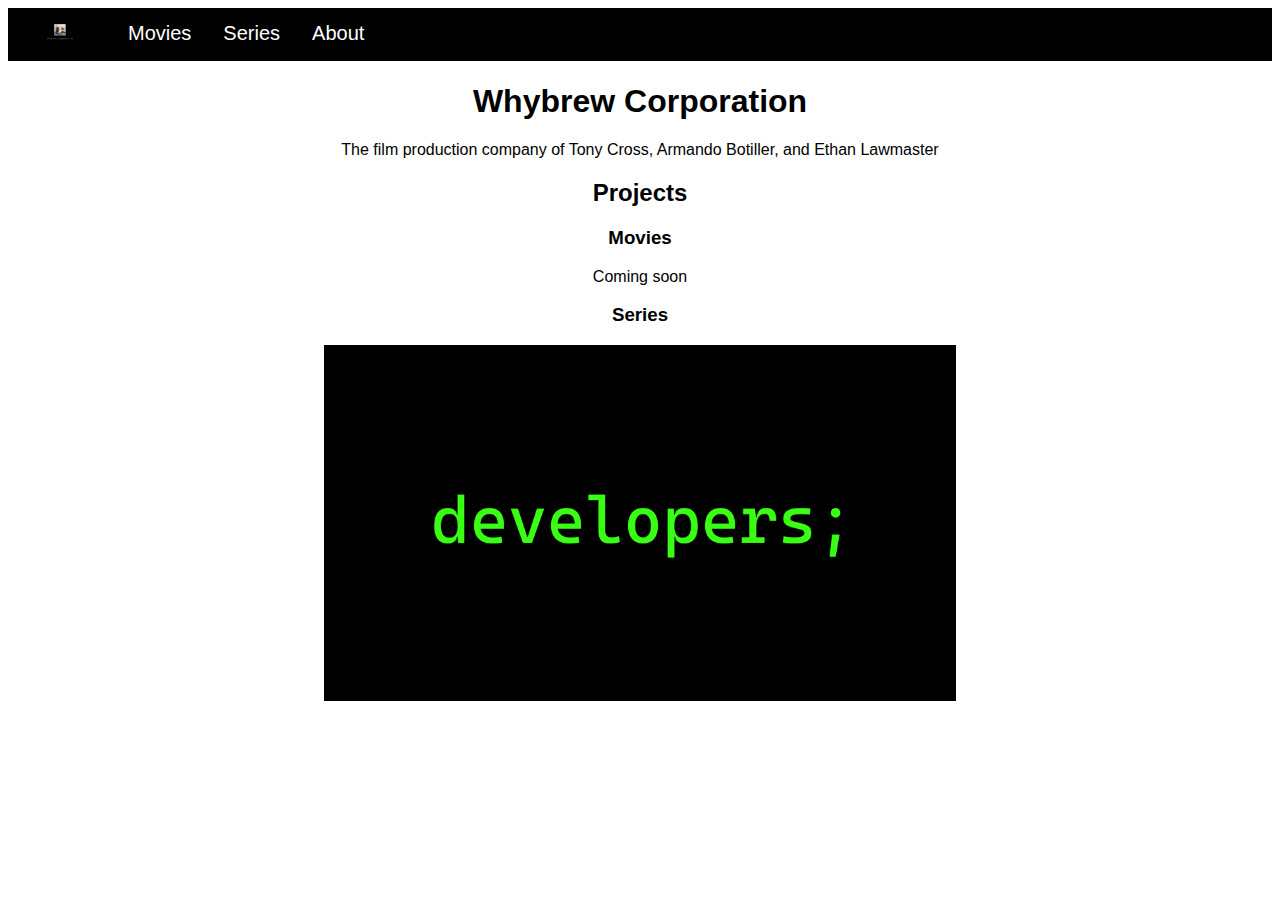
==== index.html @ 58dfce7a "ytiyutrvuytvryu" ====
<!DOCTYPE html>
<html>
    <head>
        <title>Whybrew Corporation</title>
        <link href="style.css" rel="stylesheet" type="text/css"/>
    </head>
    <body>
        <div class="topnav" id="myTopnav">
            <a href="index.html"><img src="assets/logos/wclogotransparentwhite.png" alt="Logo" width="72" height="40"></a>
            <a href="movies.html">Movies</a>
            <a href="series.html">Series</a>
            <a href="about.html">About</a>
            <a href="javascript:void(0);" class="icon" onclick="myFunction()">
                <i class="fa fa-bars"></i>
            </a>
        </div>
        <h1>Whybrew Corporation</h1>
        <p>The film production company of Tony Cross, Armando Botiller, and Ethan Lawmaster</p>
        <h2>Projects</h2>
        <h3>Movies</h3>
        <p>Coming soon</p>
        <h3>Series</h3>
        <a href="developers.html"><img src="assets/developers.png" alt="Developers"></a>
    </body>
</html>
---- style.css ----
body {
    background-color:white;
    font-family: Verdana, sans-serif;
    text-align: center;
}

img {
    max-width: 50%;
    height: auto;
}

.topnav {
    background-color: #000000;
    overflow: hidden;
  }
  
  /* Style the links inside the navigation bar */
  .topnav a {
    float: left;
    display: block;
    color: #ffffff;
    text-align: center;
    padding: 14px 16px;
    text-decoration: none;
    font-size: 20px;
  }
  
  /* Change the color of links on hover */
  .topnav a:hover {
    background-color: #ff0000;
    color: #ffffff;
  }
  
  /* Add an active class to highlight the current page */
  .topnav a.active {
    background-color: #ff0000;
    color: #ffffff;
  }
  
  /* Hide the link that should open and close the topnav on small screens */
  .topnav .icon {
    display: none;
  }
  
  
  /* When the screen is less than 600 pixels wide, hide all links, except for the first one ("Home"). Show the link that contains should open and close the topnav (.icon) */
  @media screen and (max-width: 600px) {
    .topnav a:not(:first-child) {display: none;}
    .topnav a.icon {
      float: right;
      display: block;
    }
  }
  
  /* The "responsive" class is added to the topnav with JavaScript when the user clicks on the icon. This class makes the topnav look good on small screens (display the links vertically instead of horizontally) */
  @media screen and (max-width: 600px) {
    .topnav.responsive {position: relative;}
    .topnav.responsive a.icon {
      position: absolute;
      right: 0;
      top: 0;
    }
    .topnav.responsive a {
      float: none;
      display: block;
      text-align: left;
    }
  }
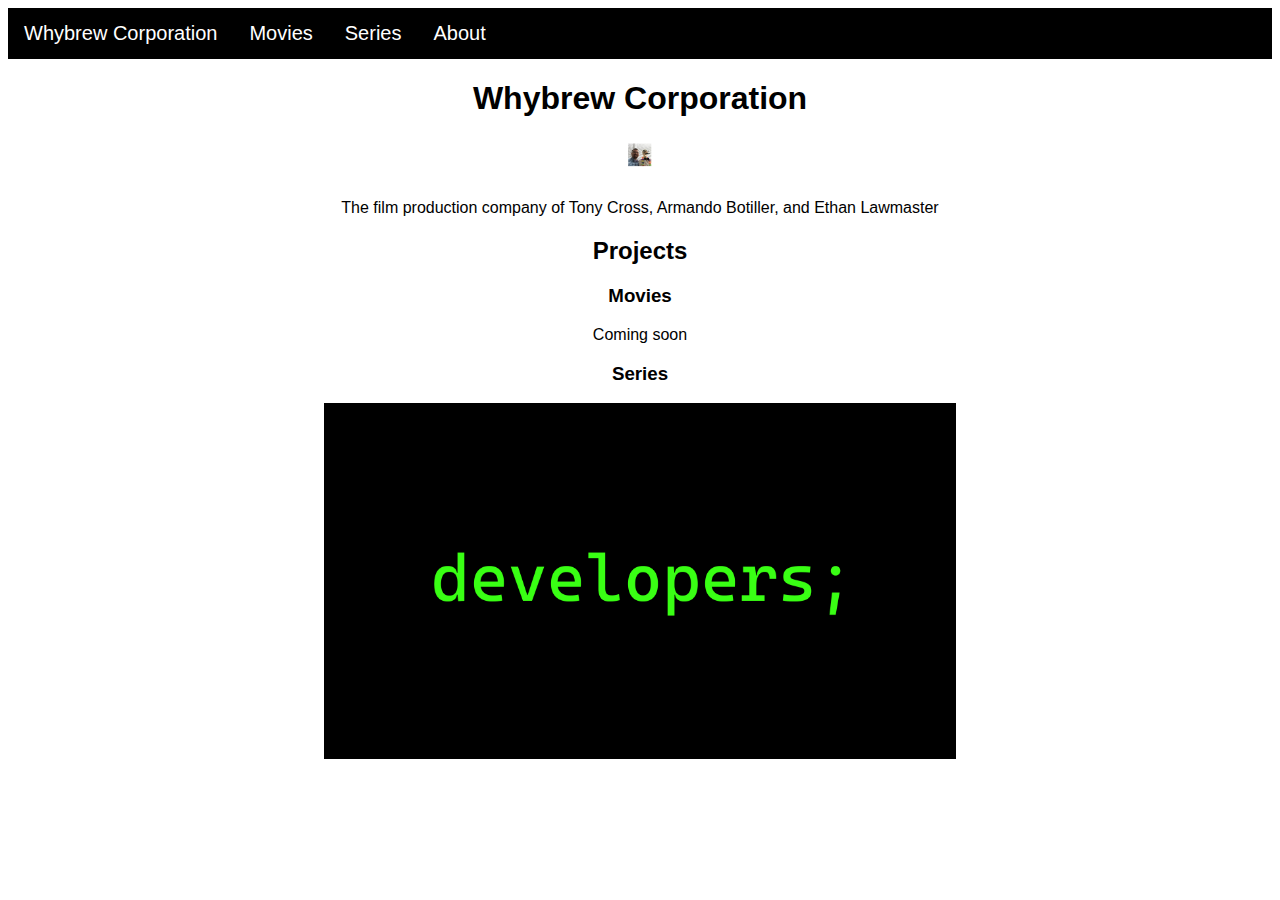
==== commit 2ebd5105: "trvdhsfdscg" ====
--- a/index.html
+++ b/index.html
@@ -6,7 +6,7 @@
     </head>
     <body>
         <div class="topnav" id="myTopnav">
-            <a href="index.html"><img src="assets/logos/wclogotransparentwhite.png" alt="Logo" width="72" height="40"></a>
+            <a href="index.html">Whybrew Corporation</a>
             <a href="movies.html">Movies</a>
             <a href="series.html">Series</a>
             <a href="about.html">About</a>
@@ -15,6 +15,7 @@
             </a>
         </div>
         <h1>Whybrew Corporation</h1>
+        <img src="assets/logos/wclogotransparentwhite.png" alt="Logo" width="72" height="40">
         <p>The film production company of Tony Cross, Armando Botiller, and Ethan Lawmaster</p>
         <h2>Projects</h2>
         <h3>Movies</h3>
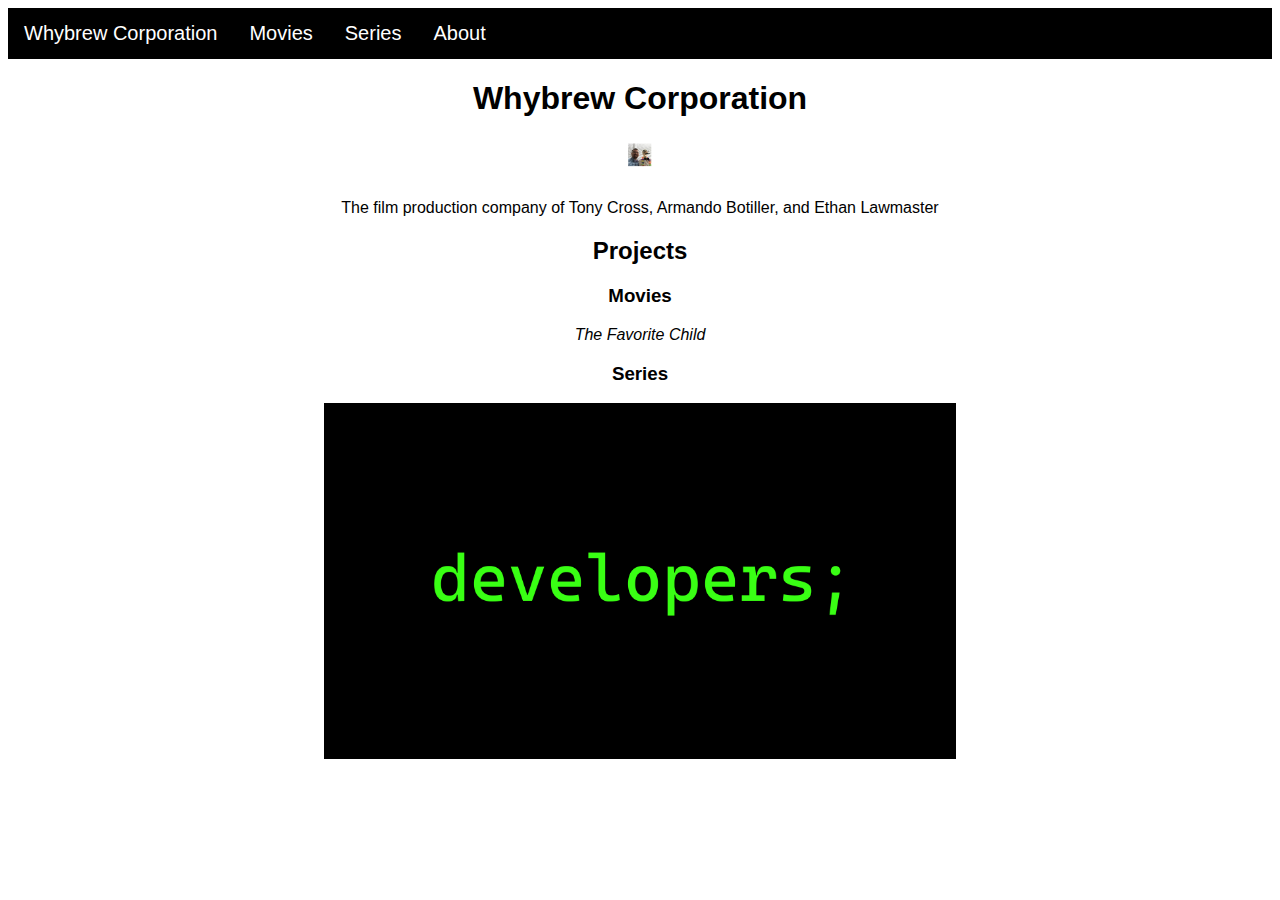
==== commit 1305a53f: "Update index.html" ====
--- a/index.html
+++ b/index.html
@@ -19,7 +19,7 @@
         <p>The film production company of Tony Cross, Armando Botiller, and Ethan Lawmaster</p>
         <h2>Projects</h2>
         <h3>Movies</h3>
-        <p>Coming soon</p>
+        <p><i>The Favorite Child</i></p>
         <h3>Series</h3>
         <a href="developers.html"><img src="assets/developers.png" alt="Developers"></a>
     </body>
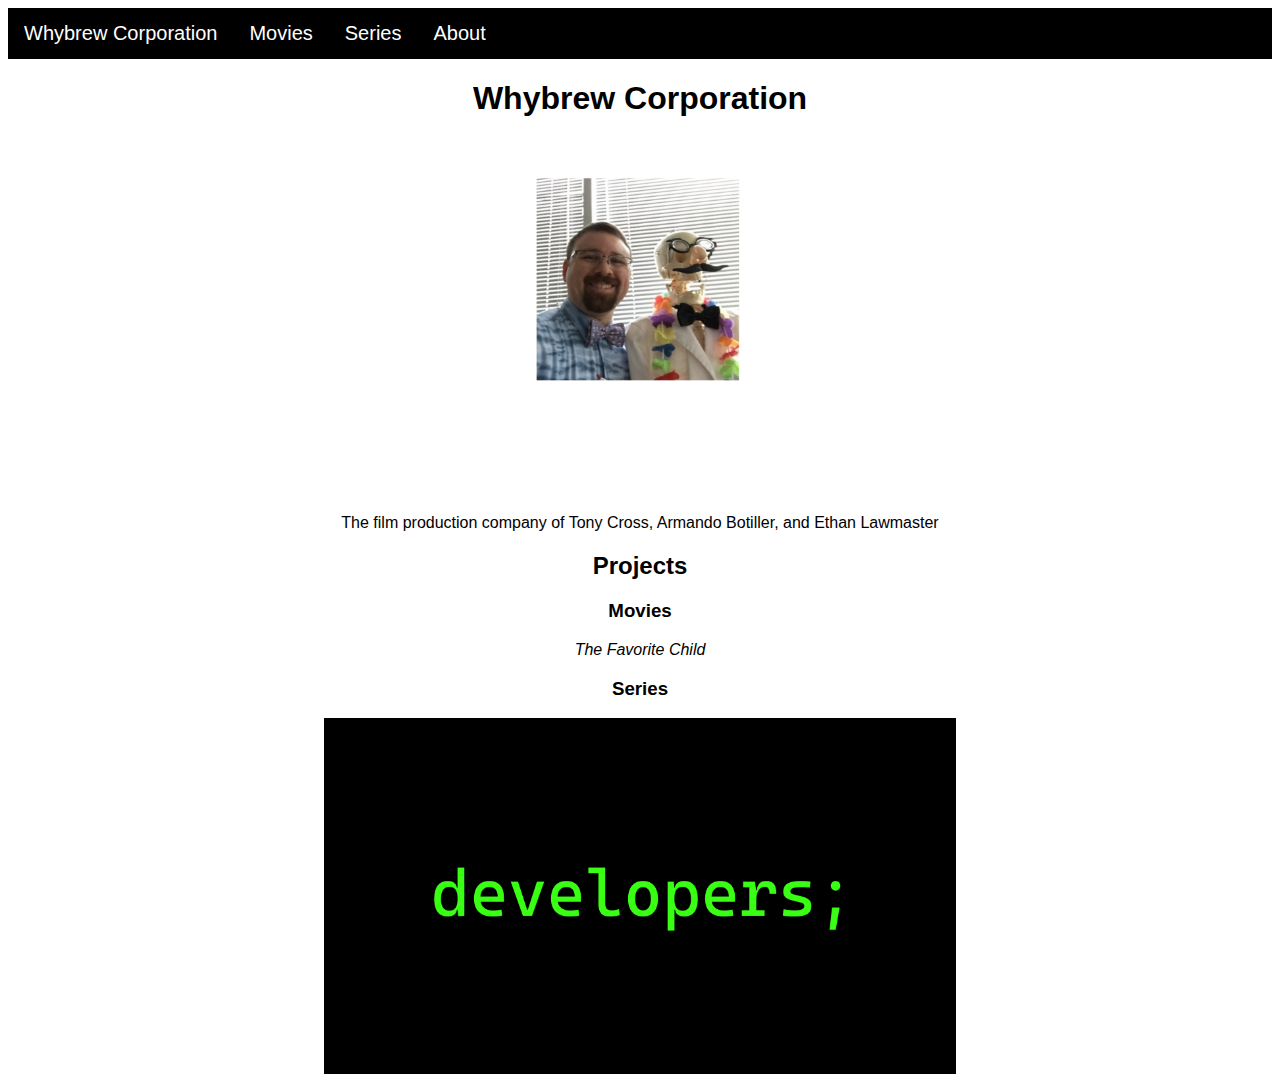
==== commit 47ce44f6: "Update index.html" ====
--- a/index.html
+++ b/index.html
@@ -15,7 +15,7 @@
             </a>
         </div>
         <h1>Whybrew Corporation</h1>
-        <img src="assets/logos/wclogotransparentwhite.png" alt="Logo" width="72" height="40">
+        <img src="assets/logos/wclogotransparentwhite.png" alt="Logo">
         <p>The film production company of Tony Cross, Armando Botiller, and Ethan Lawmaster</p>
         <h2>Projects</h2>
         <h3>Movies</h3>
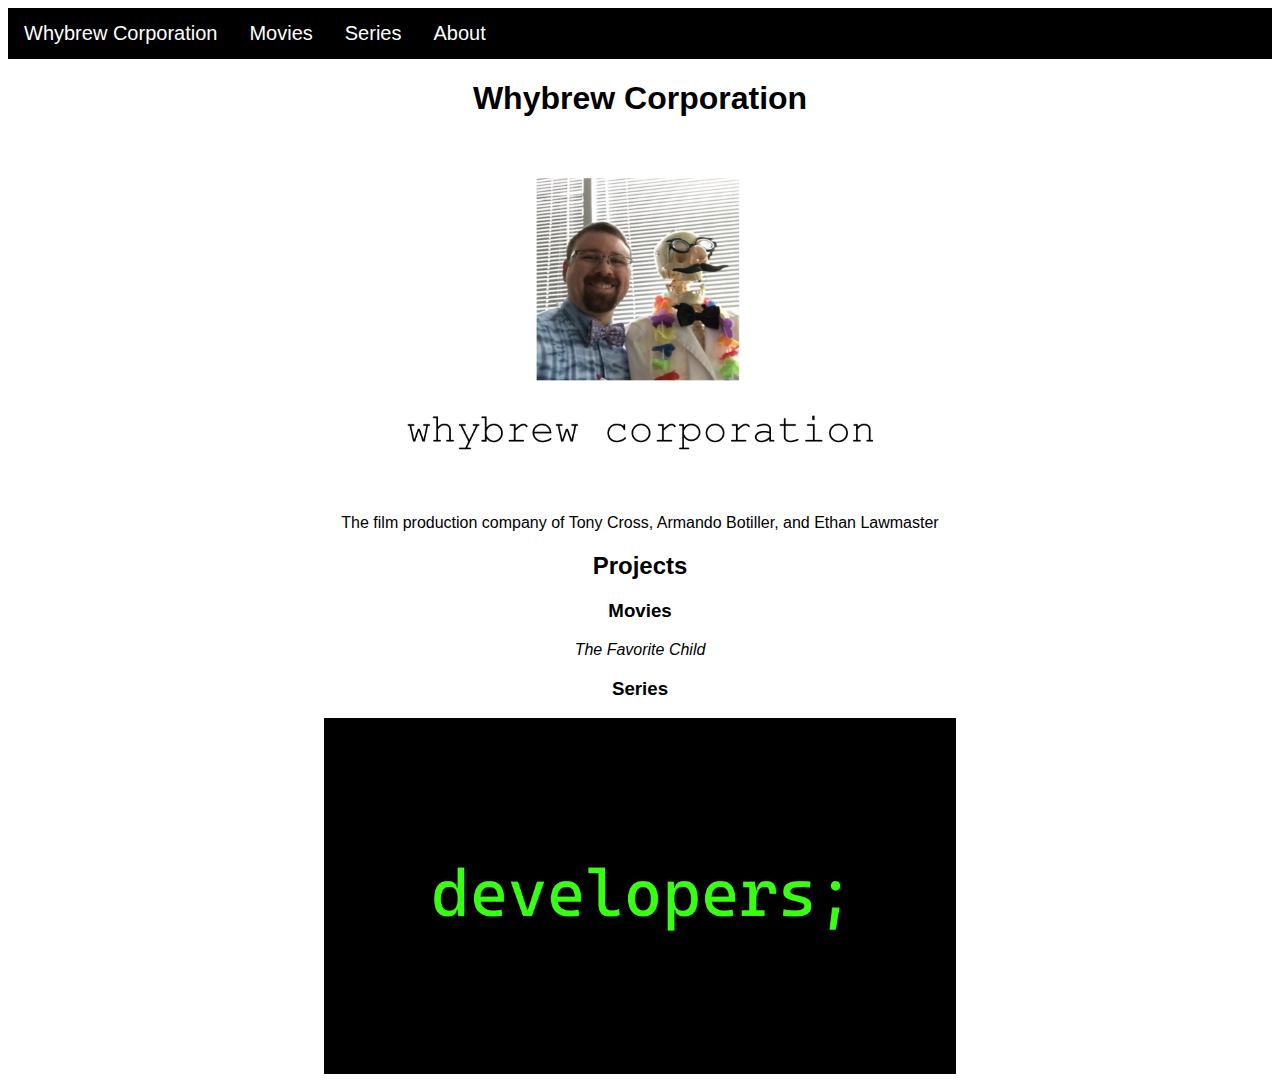
==== commit be9b99e1: "Update index.html" ====
--- a/index.html
+++ b/index.html
@@ -15,7 +15,7 @@
             </a>
         </div>
         <h1>Whybrew Corporation</h1>
-        <img src="assets/logos/wclogotransparentwhite.png" alt="Logo">
+        <img src="assets/logos/wclogotransparentblack.png" alt="Logo">
         <p>The film production company of Tony Cross, Armando Botiller, and Ethan Lawmaster</p>
         <h2>Projects</h2>
         <h3>Movies</h3>
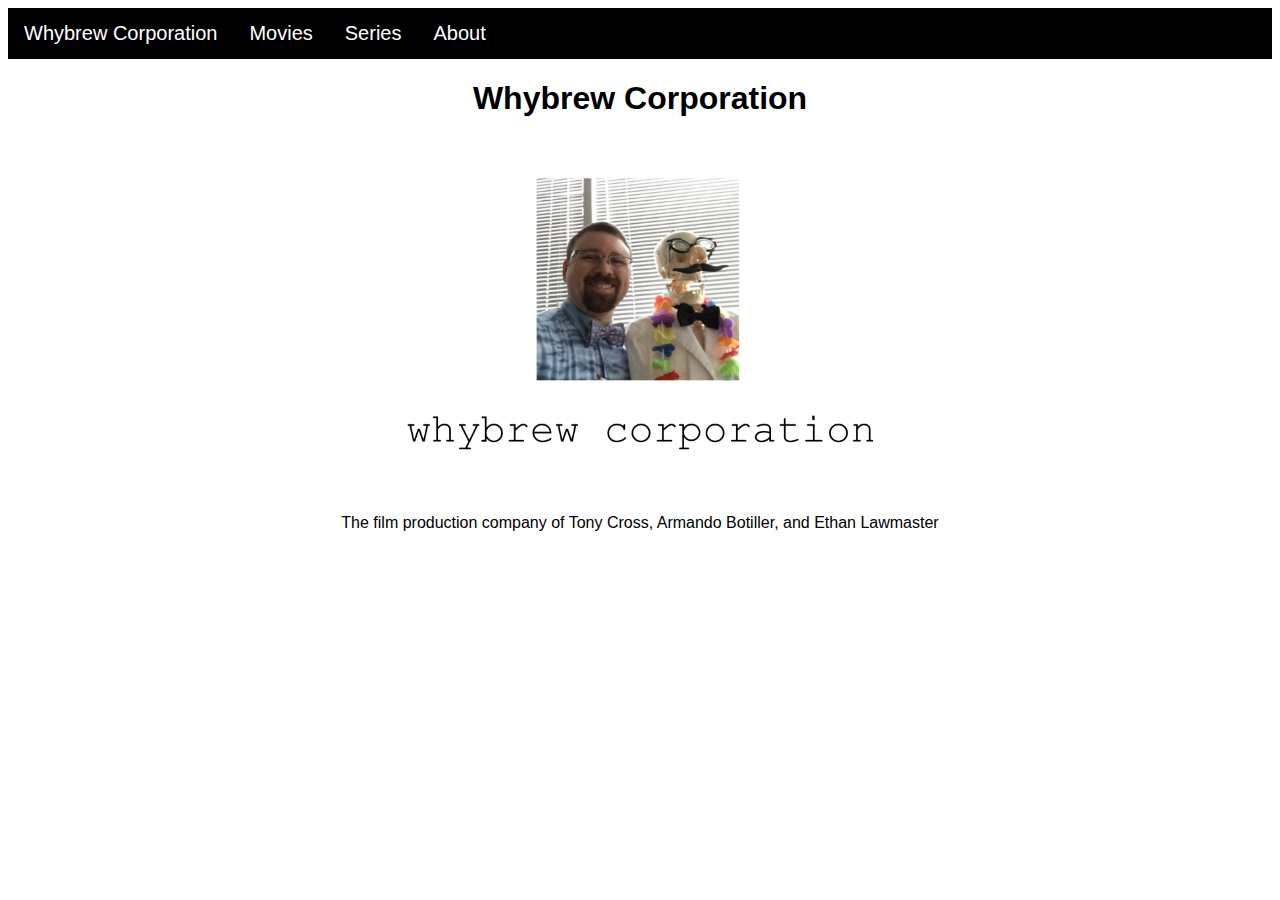
==== commit f9f33df9: "Update index.html" ====
--- a/index.html
+++ b/index.html
@@ -2,7 +2,7 @@
 <html>
     <head>
         <title>Whybrew Corporation</title>
-        <link href="style.css" rel="stylesheet" type="text/css"/>
+        <link href="style/style.css" rel="stylesheet" type="text/css"/>
     </head>
     <body>
         <div class="topnav" id="myTopnav">
@@ -17,10 +17,5 @@
         <h1>Whybrew Corporation</h1>
         <img src="assets/logos/wclogotransparentblack.png" alt="Logo">
         <p>The film production company of Tony Cross, Armando Botiller, and Ethan Lawmaster</p>
-        <h2>Projects</h2>
-        <h3>Movies</h3>
-        <p><i>The Favorite Child</i></p>
-        <h3>Series</h3>
-        <a href="developers.html"><img src="assets/developers.png" alt="Developers"></a>
     </body>
 </html>--- a/style/style.css
+++ b/style/style.css
@@ -0,0 +1,80 @@
+body {
+    background-color:white;
+    font-family: Verdana, sans-serif;
+    text-align: center;
+}
+
+img {
+    max-width: 50%;
+    height: auto;
+}
+
+.topnav {
+    background-color: #000000;
+    overflow: hidden;
+  }
+  
+  /* Style the links inside the navigation bar */
+  .topnav a {
+    float: left;
+    display: block;
+    color: #ffffff;
+    text-align: center;
+    padding: 14px 16px;
+    text-decoration: none;
+    font-size: 20px;
+  }
+  
+  /* Change the color of links on hover */
+  .topnav a:hover {
+    background-color: #ff0000;
+    color: #ffffff;
+  }
+  
+  /* Add an active class to highlight the current page */
+  .topnav a.active {
+    background-color: #ff0000;
+    color: #ffffff;
+  }
+  
+  /* Hide the link that should open and close the topnav on small screens */
+  .topnav .icon {
+    display: none;
+  }
+  
+  
+  /* When the screen is less than 600 pixels wide, hide all links, except for the first one ("Home"). Show the link that contains should open and close the topnav (.icon) */
+  @media screen and (max-width: 600px) {
+    .topnav a:not(:first-child) {display: none;}
+    .topnav a.icon {
+      float: right;
+      display: block;
+    }
+  }
+  
+  /* The "responsive" class is added to the topnav with JavaScript when the user clicks on the icon. This class makes the topnav look good on small screens (display the links vertically instead of horizontally) */
+  @media screen and (max-width: 600px) {
+    .topnav.responsive {position: relative;}
+    .topnav.responsive a.icon {
+      position: absolute;
+      right: 0;
+      top: 0;
+    }
+    .topnav.responsive a {
+      float: none;
+      display: block;
+      text-align: left;
+    }
+  }
+
+  .col-1 {
+    width:50%;
+    float:left;
+    text-align:left;
+  }
+
+  .col-2 {
+    width:50%;
+    float:right;
+    text-align:left;
+  }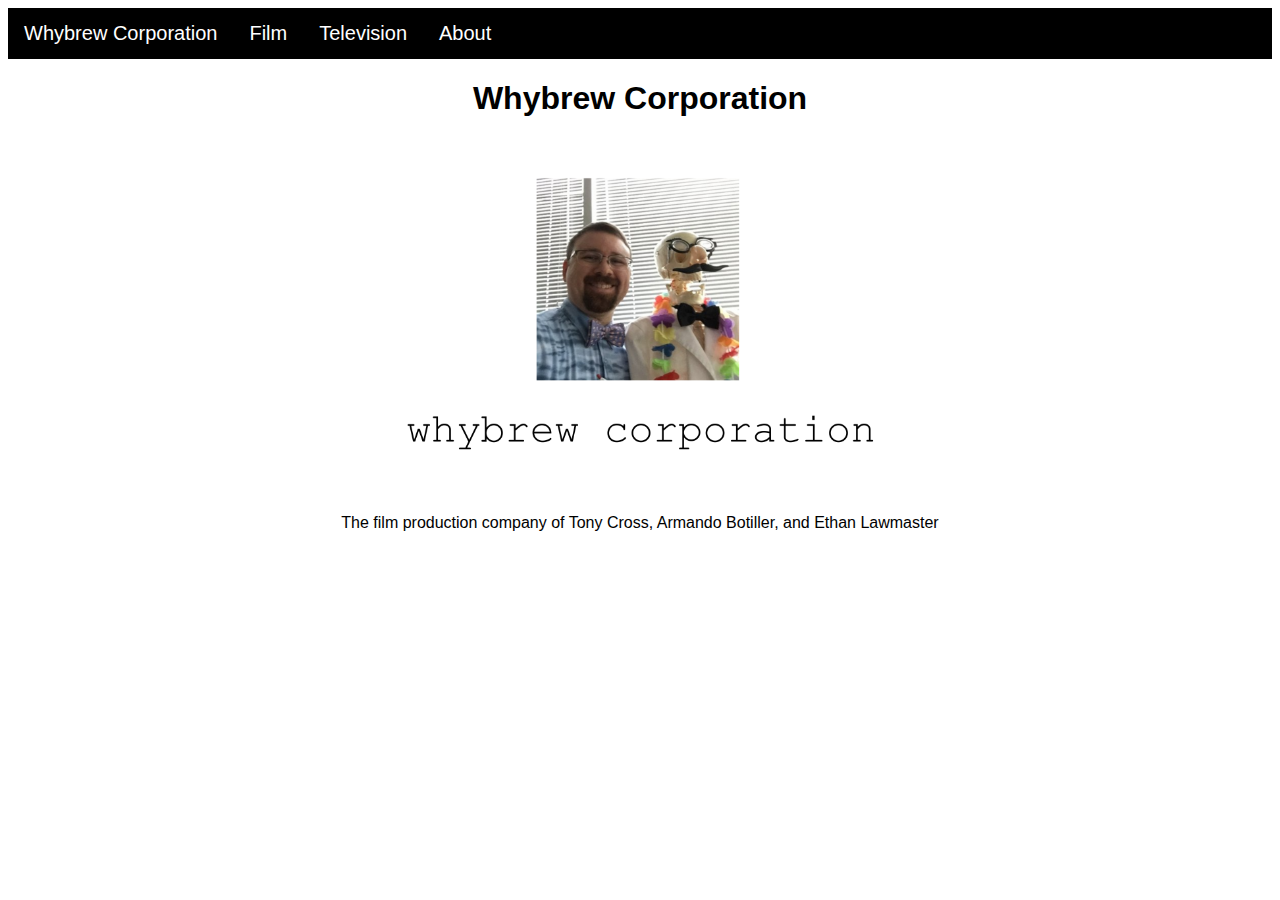
==== commit 90b70e2e: "itnuityniytunt" ====
--- a/index.html
+++ b/index.html
@@ -7,8 +7,8 @@
     <body>
         <div class="topnav" id="myTopnav">
             <a href="index.html">Whybrew Corporation</a>
-            <a href="movies.html">Movies</a>
-            <a href="series.html">Series</a>
+            <a href="film.html">Film</a>
+            <a href="television.html">Television</a>
             <a href="about.html">About</a>
             <a href="javascript:void(0);" class="icon" onclick="myFunction()">
                 <i class="fa fa-bars"></i>
--- a/style/style.css
+++ b/style/style.css
@@ -67,14 +67,24 @@
     }
   }
 
-  .col-1 {
-    width:50%;
-    float:left;
+  .split {
+    width: 100%;
+  }
+  
+  /* Control the left side */
+  .left {
+    float: left;
+    width: 50%;
+    height:auto;
     text-align:left;
+    background-color: #ffffff;
   }
-
-  .col-2 {
-    width:50%;
-    float:right;
+  
+  /* Control the right side */
+  .right {
+    float: right;
+    width: 50%;
+    height:auto;
     text-align:left;
+    background-color: #ffffff;
   }